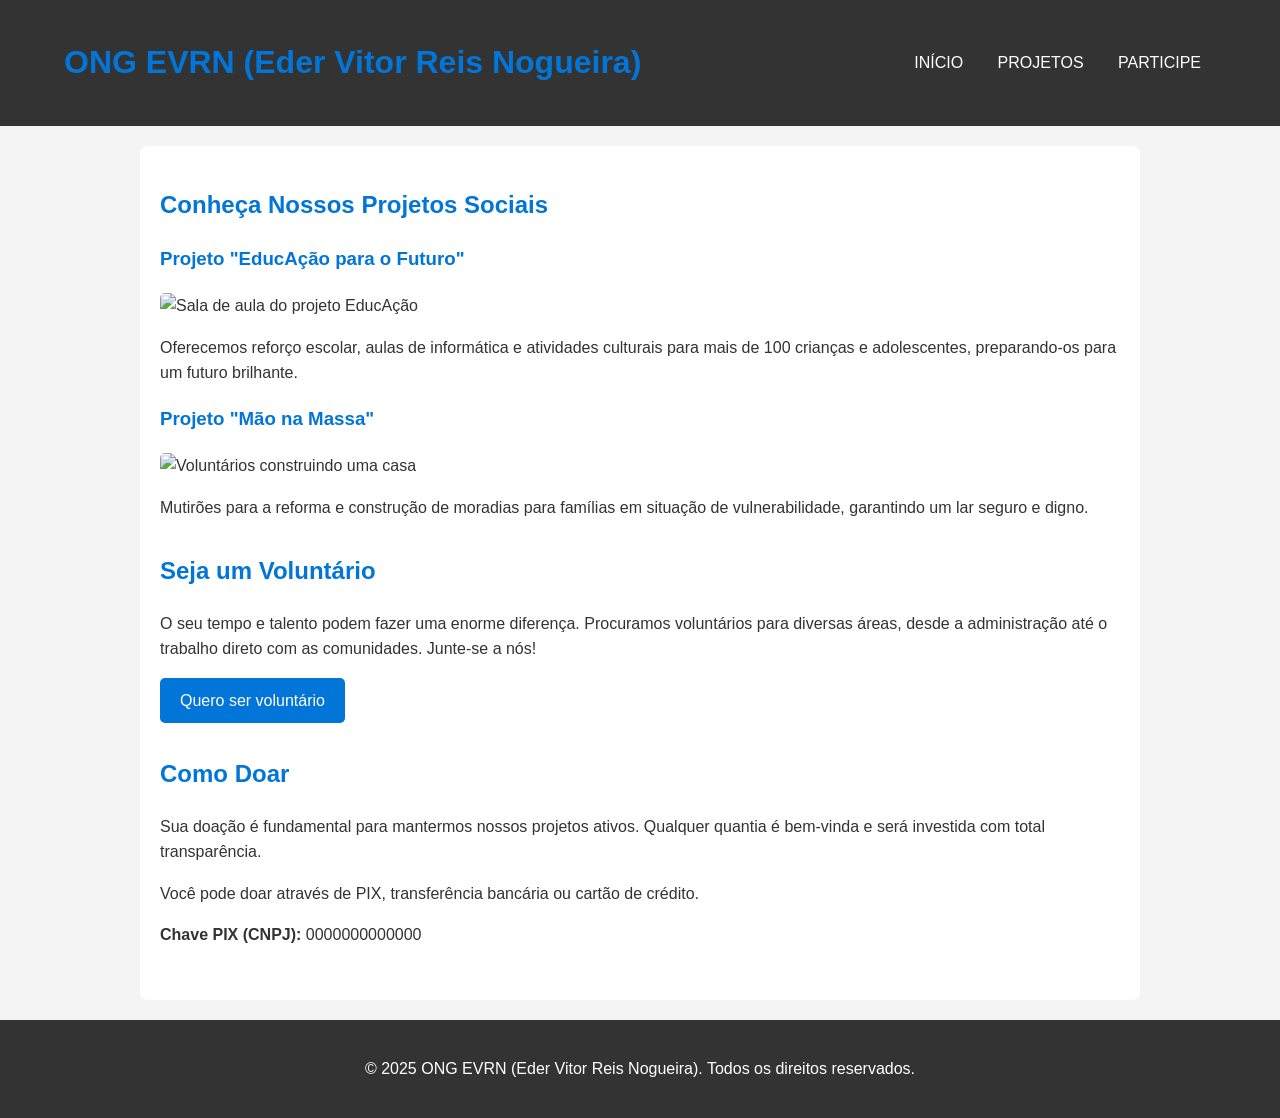
==== ONG EDER/projetos.html @ 023f9ec9 "Adiciona projeto" ====
<!DOCTYPE html>
<html lang="pt-BR">
<head>
    <meta charset="UTF-8">
    <meta name="viewport" content="width=device-width, initial-scale=1.0">
    <title>Nossos Projetos - ONG EVRN (Eder Vitor Reis Nogueira)</title>
    <meta name="description" content="Conheça os projetos sociais da ONG EVRN (Eder Vitor Reis Nogueira), veja como ser voluntário e como você pode doar.">
    <link rel="stylesheet" href="css/style.css">
</head>
<body>

    <header class="main-header">
        <h1>ONG EVRN (Eder Vitor Reis Nogueira)</h1>
        <nav>
            <ul>
                <li><a href="index.html">Início</a></li>
                <li><a href="projetos.html">Projetos</a></li>
                <li><a href="cadastro.html">Participe</a></li>
            </ul>
        </nav>
    </header>

    <main>
        <section id="nossos-projetos">
            <h2>Conheça Nossos Projetos Sociais</h2>
            <article class="projeto">
                <h3>Projeto "EducAção para o Futuro"</h3>
                <img src="https://i0.wp.com/abong.org.br/wp-content/uploads/2023/08/pessoas-de-cadeia-de-origami-vista-superior-com-globo-scaled.jpg?resize=2048%2C2048&ssl=1" alt="Sala de aula do projeto EducAção">
                <p>Oferecemos reforço escolar, aulas de informática e atividades culturais para mais de 100 crianças e adolescentes, preparando-os para um futuro brilhante.</p>
            </article>
            <article class="projeto">
                <h3>Projeto "Mão na Massa"</h3>
                <img src="https://via.placeholder.com/800x300" alt="Voluntários construindo uma casa">
                <p>Mutirões para a reforma e construção de moradias para famílias em situação de vulnerabilidade, garantindo um lar seguro e digno.</p>
            </article>
        </section>

        <section id="voluntariado">
            <h2>Seja um Voluntário</h2>
            <p>O seu tempo e talento podem fazer uma enorme diferença. Procuramos voluntários para diversas áreas, desde a administração até o trabalho direto com as comunidades. Junte-se a nós!</p>
            <a href="cadastro.html" class="button">Quero ser voluntário</a>
        </section>

        <section id="doacao">
            <h2>Como Doar</h2>
            <p>Sua doação é fundamental para mantermos nossos projetos ativos. Qualquer quantia é bem-vinda e será investida com total transparência.</p>
            <p>Você pode doar através de PIX, transferência bancária ou cartão de crédito.</p>
            <p><strong>Chave PIX (CNPJ):</strong> 0000000000000</p>
        </section>
    </main>

    <footer class="main-footer">
        <p>&copy; 2025 ONG EVRN (Eder Vitor Reis Nogueira). Todos os direitos reservados.</p>
    </footer>

</body>
</html>
---- ONG EDER/css/style.css ----
/* Reset Básico e Fontes */
body {
    font-family: Arial, sans-serif;
    line-height: 1.6;
    margin: 0;
    padding: 0;
    background-color: #f4f4f4;
    color: #333;
}

/* Container Principal */
.container {
    width: 80%;
    margin: auto;
    overflow: hidden;
}

/* Header */
.main-header {
    background: #333;
    color: #fff;
    padding: 1rem 0;
    text-align: center;
}

.main-header nav ul {
    padding: 0;
    list-style: none;
}

.main-header nav ul li {
    display: inline;
    margin: 0 15px;
}

.main-header a {
    color: #fff;
    text-decoration: none;
    text-transform: uppercase;
    font-size: 16px;
}

/* Main Content */
main {
    padding: 20px;
    max-width: 960px;
    margin: 20px auto;
    background: #fff;
    border-radius: 8px;
}

section {
    margin-bottom: 2rem;
}

h1, h2, h3 {
    color: #0275d8;
}

img {
    max-width: 100%;
    height: auto;
    border-radius: 5px;
}

/* Formulário */
form div {
    margin-bottom: 1rem;
}

form label {
    display: block;
    margin-bottom: 5px;
}

form input[type="text"],
form input[type="email"],
form input[type="tel"],
form input[type="date"] {
    width: 100%;
    padding: 10px;
    border: 1px solid #ddd;
    border-radius: 5px;
    box-sizing: border-box; /* Garante que padding não afete a largura total */
}

fieldset {
    border: 1px solid #ddd;
    padding: 20px;
    margin-bottom: 20px;
    border-radius: 5px;
}

legend {
    color: #0275d8;
    font-weight: bold;
    padding: 0 10px;
}

/* Botões */
.button {
    display: inline-block;
    background: #0275d8;
    color: #fff;
    padding: 10px 20px;
    text-decoration: none;
    border-radius: 5px;
    border: none;
    cursor: pointer;
}

.button:hover {
    background: #025aa5;
}

/* Footer */
.main-footer {
    text-align: center;
    padding: 20px;
    background: #333;
    color: #fff;
    margin-top: 20px;
}

/* Responsividade (Mobile-First) */
@media(min-width: 768px) {
    .main-header {
        display: flex;
        justify-content: space-between;
        align-items: center;
        padding: 1rem 5%;
    }
}
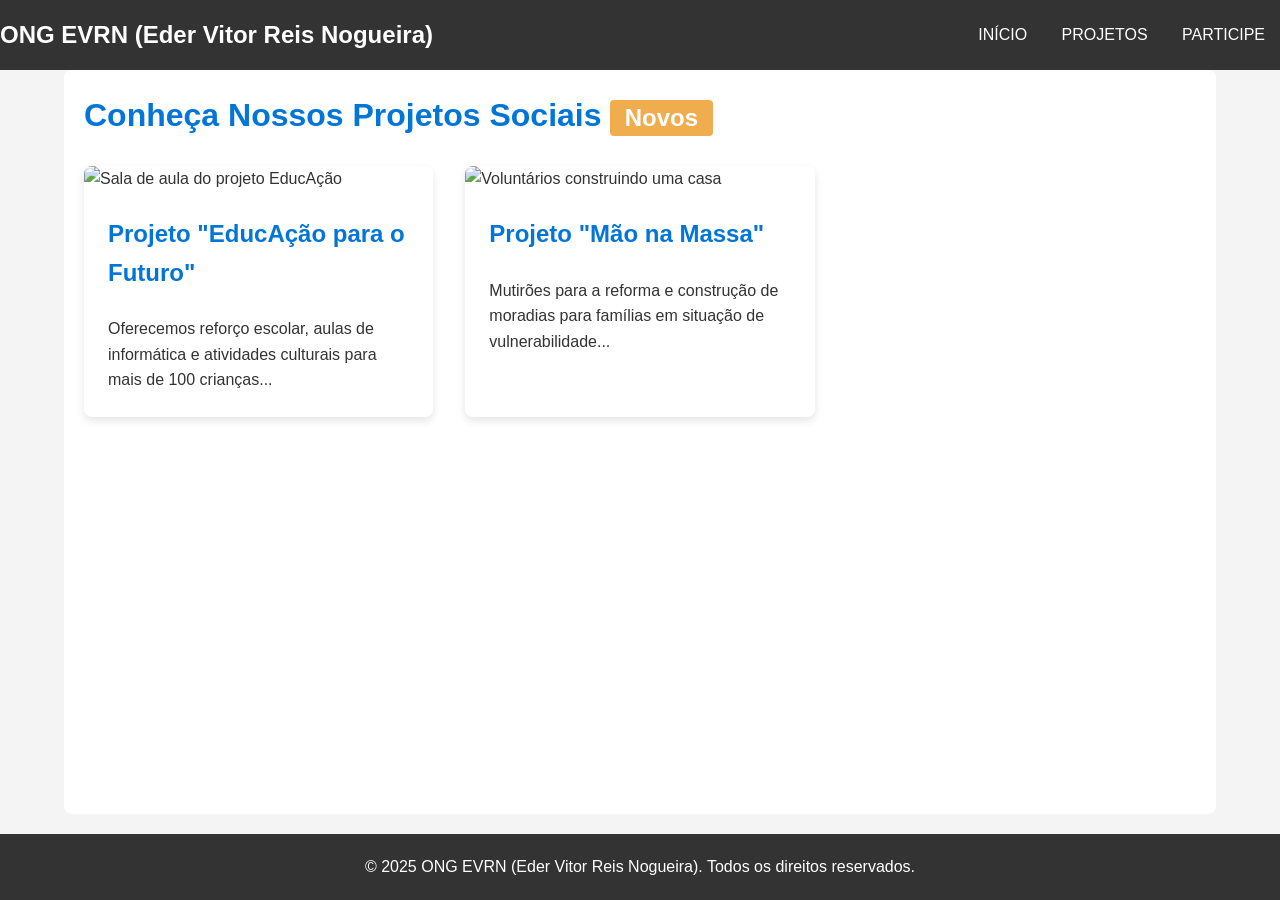
==== commit fe6dfdf1: "Segunda Atividade" ====
--- a/ONG EDER/projetos.html
+++ b/ONG EDER/projetos.html
@@ -20,33 +20,26 @@
         </nav>
     </header>
 
-    <main>
-        <section id="nossos-projetos">
-            <h2>Conheça Nossos Projetos Sociais</h2>
-            <article class="projeto">
-                <h3>Projeto "EducAção para o Futuro"</h3>
+ <main class="container">
+    <section id="nossos-projetos">
+        <h2>Conheça Nossos Projetos Sociais <span class="badge badge-alerta">Novos</span></h2>
+        <div class="card-container">
+            <article class="card">
                 <img src="https://i0.wp.com/abong.org.br/wp-content/uploads/2023/08/pessoas-de-cadeia-de-origami-vista-superior-com-globo-scaled.jpg?resize=2048%2C2048&ssl=1" alt="Sala de aula do projeto EducAção">
-                <p>Oferecemos reforço escolar, aulas de informática e atividades culturais para mais de 100 crianças e adolescentes, preparando-os para um futuro brilhante.</p>
+                <div class="card-content">
+                    <h3>Projeto "EducAção para o Futuro"</h3>
+                    <p>Oferecemos reforço escolar, aulas de informática e atividades culturais para mais de 100 crianças...</p>
+                </div>
             </article>
-            <article class="projeto">
-                <h3>Projeto "Mão na Massa"</h3>
-                <img src="https://via.placeholder.com/800x300" alt="Voluntários construindo uma casa">
-                <p>Mutirões para a reforma e construção de moradias para famílias em situação de vulnerabilidade, garantindo um lar seguro e digno.</p>
+            <article class="card">
+                <img src="https://i0.wp.com/abong.org.br/wp-content/uploads/2023/08/pessoas-de-cadeia-de-origami-vista-superior-com-globo-scaled.jpg?resize=2048%2C2048&ssl=1" alt="Voluntários construindo uma casa">
+                <div class="card-content">
+                    <h3>Projeto "Mão na Massa"</h3>
+                    <p>Mutirões para a reforma e construção de moradias para famílias em situação de vulnerabilidade...</p>
+                </div>
             </article>
-        </section>
-
-        <section id="voluntariado">
-            <h2>Seja um Voluntário</h2>
-            <p>O seu tempo e talento podem fazer uma enorme diferença. Procuramos voluntários para diversas áreas, desde a administração até o trabalho direto com as comunidades. Junte-se a nós!</p>
-            <a href="cadastro.html" class="button">Quero ser voluntário</a>
-        </section>
-
-        <section id="doacao">
-            <h2>Como Doar</h2>
-            <p>Sua doação é fundamental para mantermos nossos projetos ativos. Qualquer quantia é bem-vinda e será investida com total transparência.</p>
-            <p>Você pode doar através de PIX, transferência bancária ou cartão de crédito.</p>
-            <p><strong>Chave PIX (CNPJ):</strong> 0000000000000</p>
-        </section>
+        </div>
+    </section>
     </main>
 
     <footer class="main-footer">
--- a/ONG EDER/css/style.css
+++ b/ONG EDER/css/style.css
@@ -130,4 +130,389 @@
         align-items: center;
         padding: 1rem 5%;
     }
+}
+
+/*=============================================
+  1. SISTEMA DE DESIGN (DESIGN SYSTEM)
+===============================================*/
+:root {
+    /* 1.1 Paleta de Cores (8 cores) */
+    --cor-primaria: #0275d8;
+    --cor-primaria-dark: #025aa5;
+    --cor-secundaria: #5cb85c;
+    --cor-sucesso: #5cb85c;
+    --cor-alerta: #f0ad4e;
+    --cor-perigo: #d9534f;
+    --cor-neutra-dark: #333;
+    --cor-neutra-light: #f4f4f4;
+    --cor-texto: #333;
+    --cor-branca: #fff;
+
+    /* 1.2 Tipografia Hierárquica (5 tamanhos) */
+    --fonte-familia: 'Arial', sans-serif;
+    --tamanho-fonte-base: 16px; /* p */
+    --tamanho-fonte-h1: 2.5rem;   /* 40px */
+    --tamanho-fonte-h2: 2rem;     /* 32px */
+    --tamanho-fonte-h3: 1.5rem;   /* 24px */
+    --tamanho-fonte-small: 0.875rem;/* 14px */
+
+    /* 1.3 Sistema de Espaçamento Modular */
+    --espaco-xs: 8px;
+    --espaco-s: 16px;
+    --espaco-m: 24px;
+    --espaco-l: 32px;
+    --espaco-xl: 48px;
+    --espaco-xxl: 64px;
+}
+
+/*=============================================
+  2. RESET BÁSICO E ESTILOS GERAIS
+===============================================*/
+* {
+    margin: 0;
+    padding: 0;
+    box-sizing: border-box;
+}
+
+body {
+    font-family: var(--fonte-familia);
+    font-size: var(--tamanho-fonte-base);
+    line-height: 1.6;
+    background-color: var(--cor-neutra-light);
+    color: var(--cor-texto);
+}
+
+img {
+    max-width: 100%;
+    height: auto;
+    border-radius: 5px;
+    display: block;
+}
+
+h1, h2, h3 {
+    color: var(--cor-primaria);
+    margin-bottom: var(--espaco-m);
+}
+h1 { font-size: var(--tamanho-fonte-h1); }
+h2 { font-size: var(--tamanho-fonte-h2); }
+h3 { font-size: var(--tamanho-fonte-h3); }
+
+/*=============================================
+  3. LEIAUTE PRINCIPAL (CSS GRID)
+===============================================*/
+.container {
+    width: 90%;
+    max-width: 1200px;
+    margin: 0 auto;
+}
+
+body {
+    display: grid;
+    grid-template-areas:
+        "header"
+        "main"
+        "footer";
+    grid-template-rows: auto 1fr auto;
+    min-height: 100vh;
+}
+
+.main-header { grid-area: header; }
+main { grid-area: main; }
+.main-footer { grid-area: footer; }
+
+/*=============================================
+  4. SISTEMA DE GRID CUSTOMIZADO (12 COLUNAS)
+===============================================*/
+.row {
+    display: flex;
+    flex-wrap: wrap;
+    margin-left: -15px;
+    margin-right: -15px;
+}
+
+[class*="col-"] {
+    padding-left: 15px;
+    padding-right: 15px;
+    width: 100%;
+}
+
+/*=============================================
+  5. NAVEGAÇÃO SOFISTICADA
+===============================================*/
+.main-header {
+    background: var(--cor-neutra-dark);
+    color: var(--cor-branca);
+    padding: var(--espaco-s) 0;
+    position: sticky;
+    top: 0;
+    z-index: 1000;
+}
+
+.main-header .container {
+    display: flex;
+    justify-content: space-between;
+    align-items: center;
+}
+
+.main-header h1 {
+    font-size: 1.5rem;
+    margin: 0;
+    color: var(--cor-branca);
+}
+
+.main-nav ul {
+    list-style: none;
+    display: flex;
+}
+
+.main-nav ul li {
+    margin-left: var(--espaco-m);
+    position: relative; /* Para o dropdown */
+}
+
+.main-nav a {
+    color: var(--cor-branca);
+    text-decoration: none;
+    padding: var(--espaco-xs) var(--espaco-s);
+    transition: background-color 0.3s;
+}
+
+.main-nav a:hover {
+    background-color: var(--cor-primaria);
+    border-radius: 4px;
+}
+
+/* Dropdown */
+.dropdown-content {
+    display: none;
+    position: absolute;
+    background-color: var(--cor-neutra-dark);
+    min-width: 160px;
+    box-shadow: 0px 8px 16px 0px rgba(0,0,0,0.2);
+    z-index: 1;
+}
+.dropdown-content a {
+    color: var(--cor-branca);
+    padding: 12px 16px;
+    text-decoration: none;
+    display: block;
+}
+.dropdown:hover .dropdown-content {
+    display: block;
+}
+
+/* Menu Hambúrguer */
+.hamburger {
+    display: none;
+    cursor: pointer;
+    background: none;
+    border: none;
+}
+.hamburger .bar {
+    display: block;
+    width: 25px;
+    height: 3px;
+    margin: 5px auto;
+    background-color: var(--cor-branca);
+    transition: all 0.3s ease-in-out;
+}
+
+/*=============================================
+  6. COMPONENTES DE INTERFACE
+===============================================*/
+
+/* Botões com Estados */
+.button {
+    display: inline-block;
+    background: var(--cor-primaria);
+    color: var(--cor-branca);
+    padding: 12px 24px;
+    text-decoration: none;
+    border-radius: 5px;
+    border: none;
+    cursor: pointer;
+    transition: background-color 0.3s, transform 0.2s;
+}
+.button:hover {
+    background: var(--cor-primaria-dark);
+    transform: translateY(-2px);
+}
+.button:focus {
+    outline: 2px solid var(--cor-primaria-dark);
+    outline-offset: 2px;
+}
+.button:active {
+    transform: translateY(0);
+}
+.button:disabled {
+    background: #ccc;
+    cursor: not-allowed;
+}
+
+/* Cards Responsivos */
+.card-container {
+    display: grid;
+    grid-template-columns: 1fr;
+    gap: var(--espaco-l);
+}
+
+.card {
+    background: var(--cor-branca);
+    border-radius: 8px;
+    box-shadow: 0 4px 8px rgba(0,0,0,0.1);
+    overflow: hidden;
+    display: flex;
+    flex-direction: column;
+}
+.card-content {
+    padding: var(--espaco-m);
+}
+.card-content h3 {
+    margin-top: 0;
+}
+
+/* Formulários Estilizados com Validação Visual */
+form {
+    display: flex;
+    flex-direction: column;
+    gap: var(--espaco-s);
+}
+
+fieldset {
+    border: 1px solid #ddd;
+    padding: var(--espaco-m);
+    border-radius: 5px;
+}
+
+legend {
+    color: var(--cor-primaria);
+    font-weight: bold;
+    padding: 0 var(--espaco-xs);
+}
+
+form div {
+    display: flex;
+    flex-direction: column;
+}
+
+form input {
+    padding: 12px;
+    border: 1px solid #ccc;
+    border-radius: 4px;
+}
+
+form input:focus {
+    outline: none;
+    border-color: var(--cor-primaria);
+    box-shadow: 0 0 5px rgba(2, 117, 216, 0.5);
+}
+
+/* Validação Visual */
+form input:invalid:not(:placeholder-shown) {
+    border-color: var(--cor-perigo);
+}
+form input:valid:not(:placeholder-shown) {
+    border-color: var(--cor-sucesso);
+}
+
+/* Badges e Tags */
+.badge {
+    display: inline-block;
+    padding: .25em .6em;
+    font-size: 75%;
+    font-weight: 700;
+    line-height: 1;
+    text-align: center;
+    white-space: nowrap;
+    vertical-align: baseline;
+    border-radius: .25rem;
+    color: var(--cor-branca);
+}
+.badge-sucesso { background-color: var(--cor-sucesso); }
+.badge-alerta { background-color: var(--cor-alerta); }
+
+/* Alertas/Feedback */
+.alert {
+    padding: var(--espaco-s);
+    margin-bottom: var(--espaco-m);
+    border: 1px solid transparent;
+    border-radius: 4px;
+}
+.alert-sucesso {
+    color: #155724;
+    background-color: #d4edda;
+    border-color: #c3e6cb;
+}
+
+/* Modal */
+.modal {
+    display: none; /* Escondido por padrão */
+    position: fixed;
+    z-index: 2000;
+    left: 0;
+    top: 0;
+    width: 100%;
+    height: 100%;
+    overflow: auto;
+    background-color: rgba(0,0,0,0.5);
+}
+.modal-content {
+    background-color: #fefefe;
+    margin: 15% auto;
+    padding: var(--espaco-l);
+    border: 1px solid #888;
+    width: 80%;
+    max-width: 500px;
+    border-radius: 8px;
+}
+
+/*=============================================
+  7. BREAKPOINTS RESPONSIVOS
+===============================================*/
+
+/* Breakpoint 1: Small devices (landscape phones, 576px and up) */
+@media (min-width: 576px) {
+    .col-sm-6 { width: 50%; }
+}
+
+/* Breakpoint 2: Medium devices (tablets, 768px and up) */
+@media (min-width: 768px) {
+    .main-nav { display: flex !important; }
+    .hamburger { display: none; }
+    .card-container { grid-template-columns: repeat(2, 1fr); }
+    .col-md-4 { width: 33.333%; }
+    .col-md-6 { width: 50%; }
+    .col-md-8 { width: 66.666%; }
+    .col-md-12 { width: 100%; }
+}
+
+/* Breakpoint 3: Large devices (desktops, 992px and up) */
+@media (min-width: 992px) {
+    .card-container { grid-template-columns: repeat(3, 1fr); }
+    .col-lg-3 { width: 25%; }
+    .col-lg-4 { width: 33.333%; }
+    .col-lg-6 { width: 50%; }
+}
+
+/* Breakpoint 4: Extra large devices (large desktops, 1200px and up) */
+@media (min-width: 1200px) {
+    .col-xl-4 { width: 33.333%; }
+}
+
+/* Breakpoint 5: Mobile (max-width: 767px) - para o menu hambúrguer */
+@media (max-width: 767px) {
+    .main-nav {
+        display: none;
+        flex-direction: column;
+        width: 100%;
+        text-align: center;
+        position: absolute;
+        top: 60px;
+        left: 0;
+        background: var(--cor-neutra-dark);
+    }
+    .main-nav.active { display: flex; }
+    .main-nav ul { flex-direction: column; width: 100%; }
+    .main-nav ul li { margin: var(--espaco-s) 0; }
+    .hamburger { display: block; }
 }
